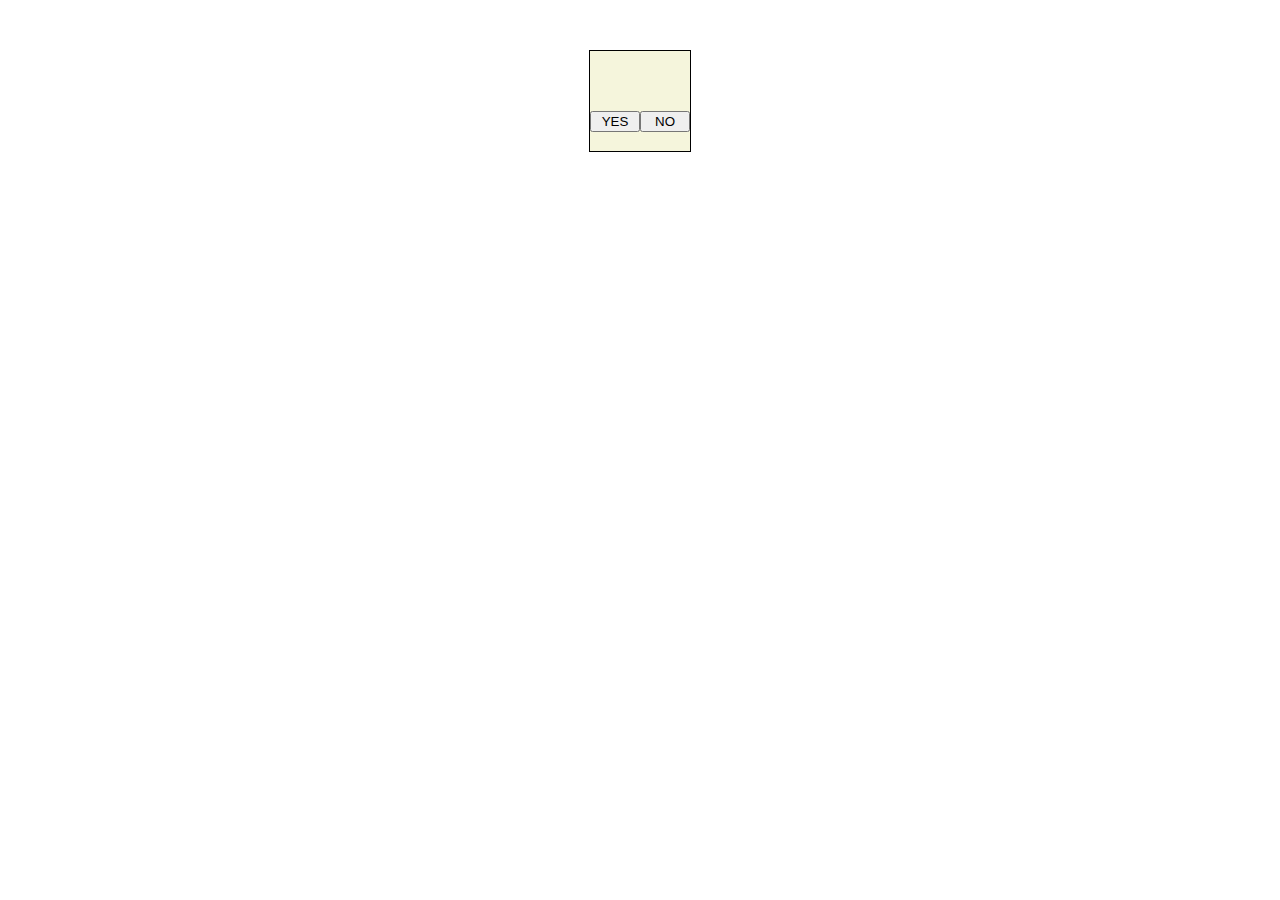
==== index.html @ a638d876 "first commit" ====
<!DOCTYPE html>
<html>
	<head>
		<link rel="stylesheet" type="text/css" href="style.css">
	</head>

	<body>
		<div id="question1">
			<button id="yes1">YES</button>
			<button id="no1">NO</button>
		</div>

		<div id="question2">
			<button id="yes2">YES</button>
			<button id="no2">NO</button>
		</div>

		<div id="statement1"></div>

		<script src="https://code.jquery.com/jquery-3.1.0.js"></script>
		<script src="script.js"></script>
	</body>
</html>
---- style.css ----
body, html {
	margin: 0;
}

#question1 {
	margin: 50px auto;
	width: 100px;
	height: 100px;
	border: 1px solid black;
	background-color: beige;
}

#question1 button {
	display: block;
	text-align: center;
	width: 50%;
	margin-top: 60px;
	float: left;
}

#question2 {
	display: none;
	margin: 50px auto;
	width: 100px;
	height: 100px;
	border: 1px solid black;
	background-color: turquoise;
}

#question2 button {
	display: block;
	text-align: center;
	width: 50%;
	margin-top: 60px;
	float: left;
}

#statement1 {
	display: none;
	margin: 50px auto;
	width: 100px;
	height: 100px;
	border: 1px solid black;
	background-color: coral;
}
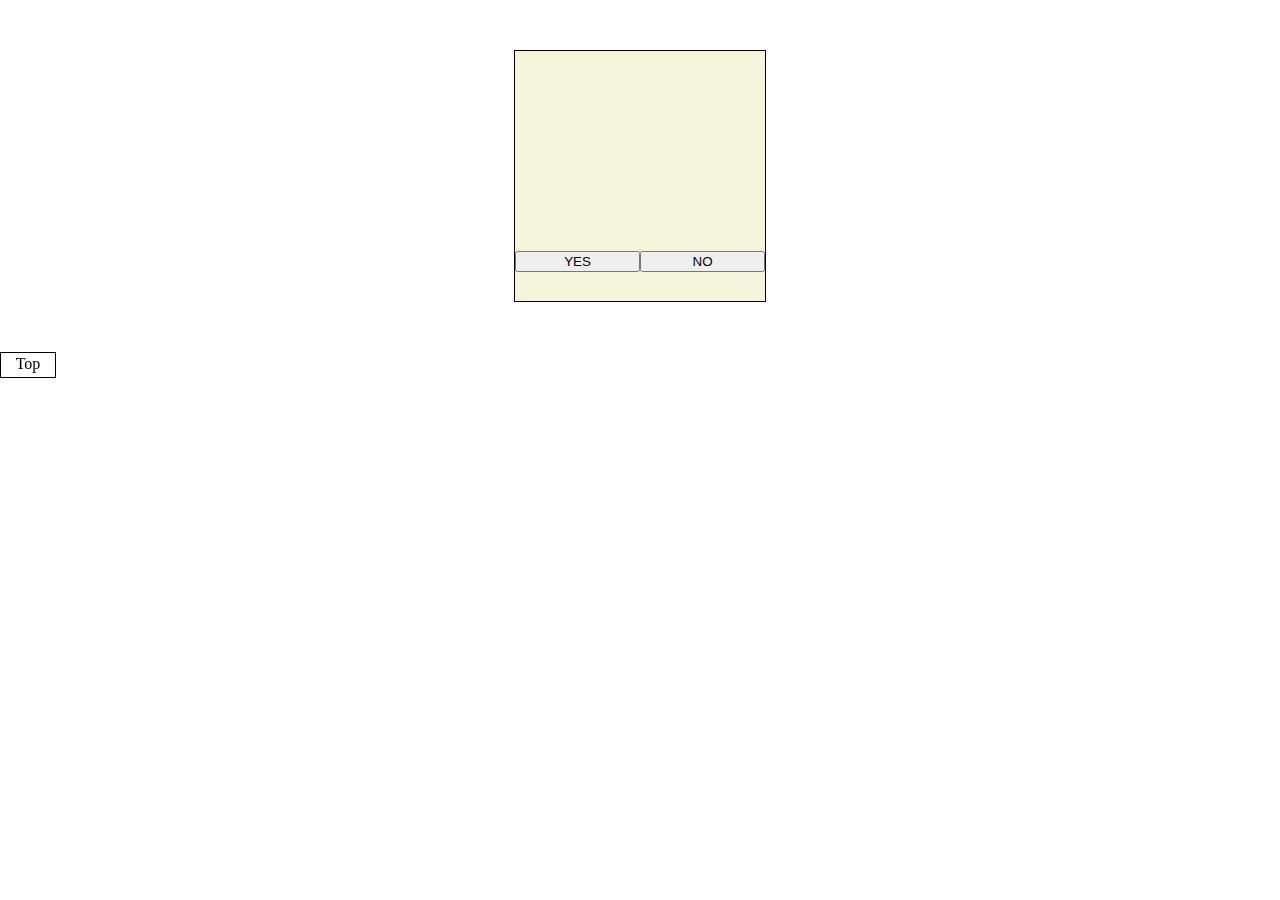
==== commit a113a805: "updated html, css, and js files" ====
--- a/index.html
+++ b/index.html
@@ -1,23 +1,39 @@
 <!DOCTYPE html>
 <html>
 	<head>
-		<link rel="stylesheet" type="text/css" href="style.css">
+		<meta charset="UTF-8">
+		<title>Decision Tree</title>
+		<link rel="stylesheet" type="text/css" href="styles/style.css">
+		<link rel="stylesheet" type="text/css" href="styles/animate.css">
 	</head>
 
 	<body>
-		<div id="question1">
+		<div class="begin">
+			<button id="yes">YES</button>
+			<button id="no">NO</button>
+		</div>
+
+		<div class="question1 animated fadeIn">
 			<button id="yes1">YES</button>
 			<button id="no1">NO</button>
 		</div>
 
-		<div id="question2">
+		<div class="statement1 animated fadeIn"></div>
+
+		<div class="question2 animated fadeIn">
 			<button id="yes2">YES</button>
 			<button id="no2">NO</button>
 		</div>
 
-		<div id="statement1"></div>
+		<div class="statement2 animated fadeIn"></div>
+
+		<div class="end animated fadeIn"></div>
+
+		<div class="statement3 animated fadeIn"></div>
+
+		<a href="#" class="top">Top</a>
 
 		<script src="https://code.jquery.com/jquery-3.1.0.js"></script>
-		<script src="script.js"></script>
+		<script src="scripts/script.js"></script>
 	</body>
 </html>--- a/styles/style.css
+++ b/styles/style.css
@@ -0,0 +1,101 @@
+body, html {
+	margin: 0;
+}
+
+.begin {
+	margin: 50px auto;
+	width: 250px;
+	height: 250px;
+	border: 1px solid black;
+	background-color: beige;
+}
+
+.begin button {
+	display: block;
+	text-align: center;
+	width: 50%;
+	margin-top: 200px;
+	float: left;
+}
+
+.question1 {
+	display: none;
+	margin: 50px auto;
+	width: 250px;
+	height: 250px;
+	border: 1px solid black;
+	background-color: turquoise;
+}
+
+.question1 button {
+	display: block;
+	text-align: center;
+	width: 50%;
+	margin-top: 200px;
+	float: left;
+}
+
+.statement1 {
+	display: none;
+	margin: 50px auto;
+	width: 250px;
+	height: 250px;
+	border: 1px solid black;
+	background-color: coral;
+}
+
+.question2 {
+	display: none;
+	margin: 50px auto;
+	width: 250px;
+	height: 250px;
+	border: 1px solid black;
+	background-color: blue;
+}
+
+.question2 button {
+	display: block;
+	text-align: center;
+	width: 50%;
+	margin-top: 200px;
+	float: left;
+}
+
+.statement2 {
+	display: none;
+	margin: 50px auto;
+	width: 250px;
+	height: 250px;
+	border: 1px solid black;
+	background-color: red;
+}
+
+.end {
+	display: none;
+	margin: 50px auto;
+	width: 250px;
+	height: 250px;
+	border: 1px solid black;
+	background-color: yellow;
+}
+
+.statement3 {
+	display: none;
+	margin: 50px auto;
+	width: 250px;
+	height: 250px;
+	border: 1px solid black;
+	background-color: brown;
+}
+
+.top {
+	position: fixed;
+	text-decoration: none;
+	text-align: center;
+	color: black;
+	margin: 0 auto;
+	padding: 2px;
+	width: 50px;
+	height: 20px;
+	border: 1px solid black;
+}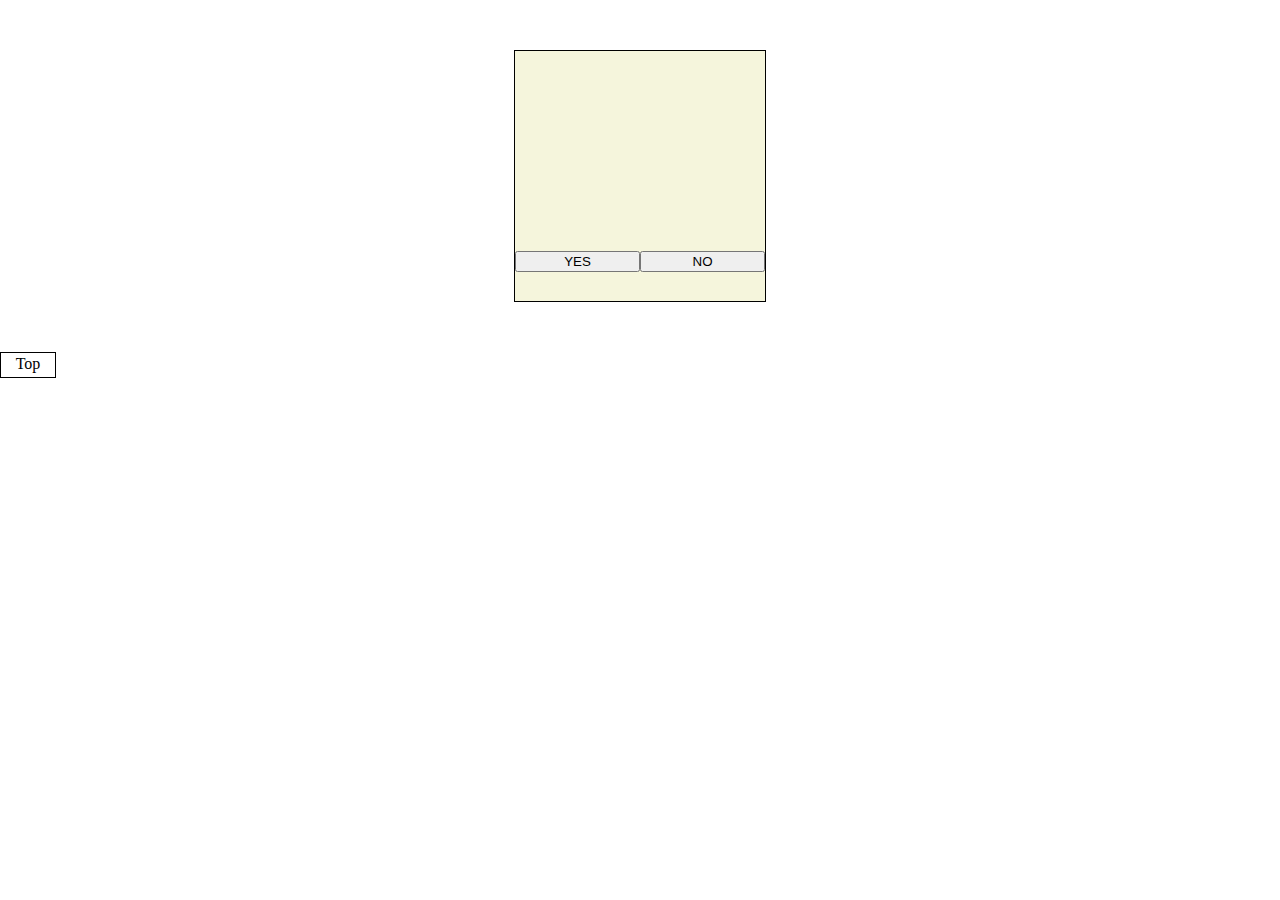
==== commit a2213179: "updated .top link and changed animate fadeIn to swing" ====
--- a/index.html
+++ b/index.html
@@ -13,23 +13,23 @@
 			<button id="no">NO</button>
 		</div>
 
-		<div class="question1 animated fadeIn">
+		<div class="question1 animated swing">
 			<button id="yes1">YES</button>
 			<button id="no1">NO</button>
 		</div>
 
-		<div class="statement1 animated fadeIn"></div>
+		<div class="statement1 animated swing"></div>
 
-		<div class="question2 animated fadeIn">
+		<div class="question2 animated swing">
 			<button id="yes2">YES</button>
 			<button id="no2">NO</button>
 		</div>
 
-		<div class="statement2 animated fadeIn"></div>
+		<div class="statement2 animated swing"></div>
 
-		<div class="end animated fadeIn"></div>
+		<div class="end animated swing"></div>
 
-		<div class="statement3 animated fadeIn"></div>
+		<div class="statement3 animated swing"></div>
 
 		<a href="#" class="top">Top</a>
 
--- a/styles/style.css
+++ b/styles/style.css
@@ -89,7 +89,7 @@
 }
 
 .top {
-	position: fixed;
+	position: absolute;
 	text-decoration: none;
 	text-align: center;
 	color: black;
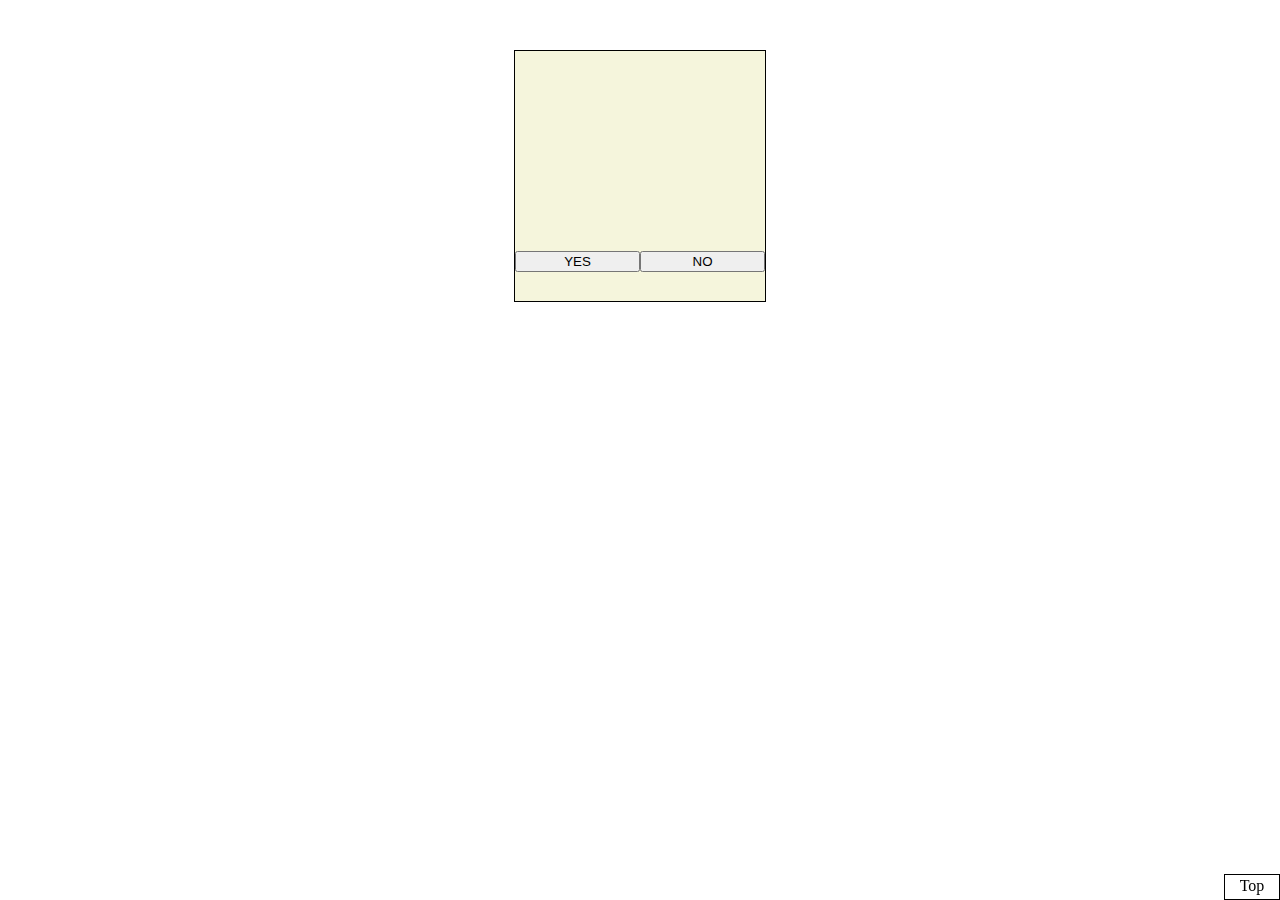
==== commit 53d9dfa8: "updated .top script and changed the animation from swing to fadeIn" ====
--- a/index.html
+++ b/index.html
@@ -13,23 +13,23 @@
 			<button id="no">NO</button>
 		</div>
 
-		<div class="question1 animated swing">
+		<div class="question1 animated fadeIn">
 			<button id="yes1">YES</button>
 			<button id="no1">NO</button>
 		</div>
 
-		<div class="statement1 animated swing"></div>
+		<div class="statement1 animated fadeIn"></div>
 
-		<div class="question2 animated swing">
+		<div class="question2 animated fadeIn">
 			<button id="yes2">YES</button>
 			<button id="no2">NO</button>
 		</div>
 
-		<div class="statement2 animated swing"></div>
+		<div class="statement2 animated fadeIn"></div>
 
-		<div class="end animated swing"></div>
+		<div class="end animated fadeIn"></div>
 
-		<div class="statement3 animated swing"></div>
+		<div class="statement3 animated fadeIn"></div>
 
 		<a href="#" class="top">Top</a>
 
--- a/styles/style.css
+++ b/styles/style.css
@@ -1,6 +1,8 @@
 body, html {
 	margin: 0;
 }
+
+
 
 .begin {
 	margin: 50px auto;
@@ -89,10 +91,12 @@
 }
 
 .top {
-	position: absolute;
+	position: fixed;
 	text-decoration: none;
 	text-align: center;
 	color: black;
+	bottom: 0;
+	right: 0;
 	margin: 0 auto;
 	padding: 2px;
 	width: 50px;
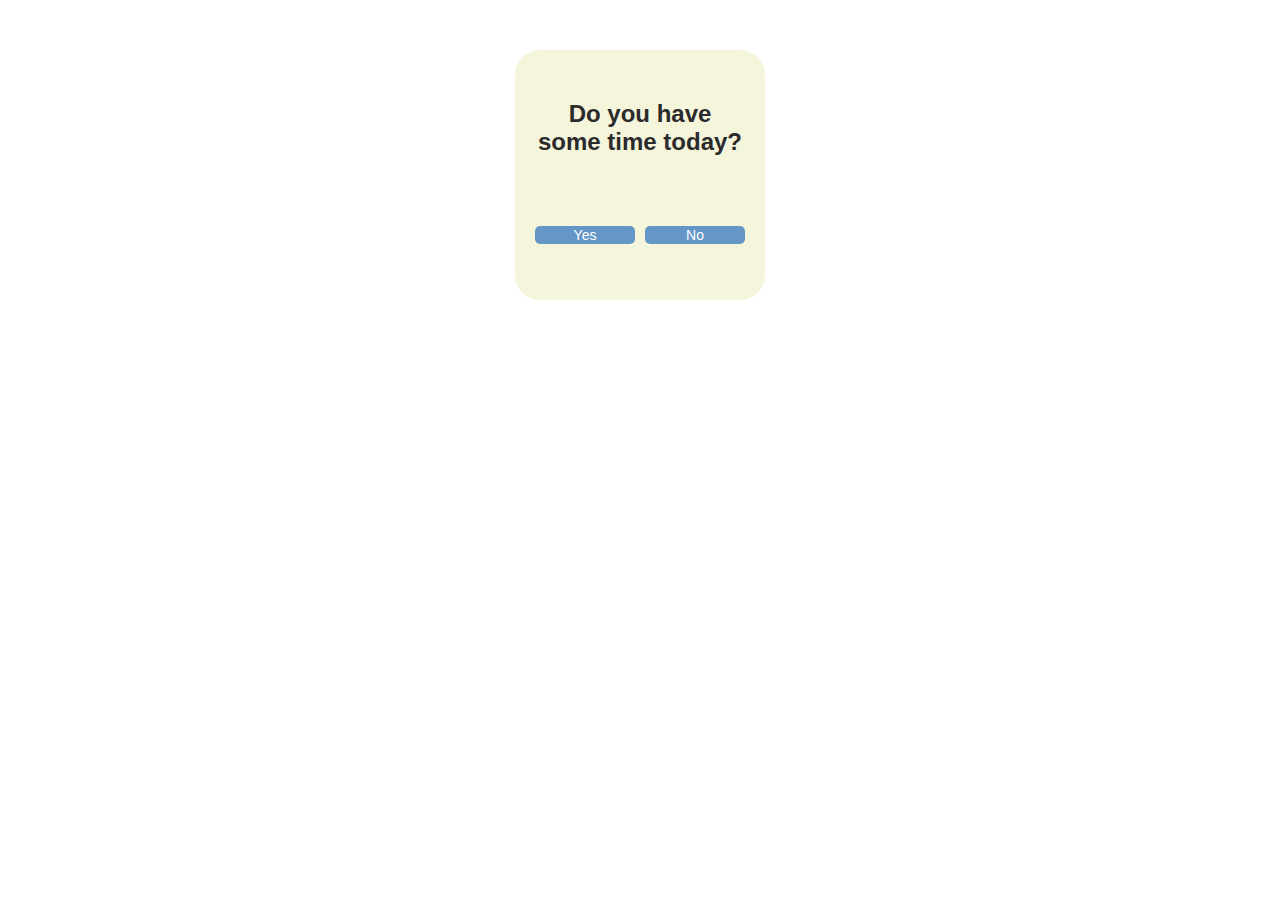
==== commit 1e218542: "Update" ====
--- a/index.html
+++ b/index.html
@@ -9,29 +9,40 @@
 
 	<body>
 		<div class="begin">
-			<button id="yes">YES</button>
-			<button id="no">NO</button>
+			<h2>Do you have some time today?</h2>
+			<button id="yes">Yes</button>
+			<button id="no">No</button>
 		</div>
 
-		<div class="question1 animated fadeIn">
-			<button id="yes1">YES</button>
-			<button id="no1">NO</button>
+		<div class="question1 animated bounceInLeft">
+			<h2>Did you eat something?</h2>
+			<button id="yes1">Yes</button>
+			<button id="no1">No</button>
 		</div>
 
-		<div class="statement1 animated fadeIn"></div>
-
-		<div class="question2 animated fadeIn">
-			<button id="yes2">YES</button>
-			<button id="no2">NO</button>
+		<div class="statement1 animated bounceInLeft">
+			<h2>Okay, hold off until you find some time.</h2>
 		</div>
 
-		<div class="statement2 animated fadeIn"></div>
+		<div class="question2 animated bounceInLeft">
+			<h2>Were you happy with your meal?</h2>
+			<button id="yes2">Yes</button>
+			<button id="no2">N0</button>
+		</div>
 
-		<div class="end animated fadeIn"></div>
+		<div class="statement2 animated bounceInLeft">
+			<h2>Okay, go eat something ASAP!</h2>
+		</div>
 
-		<div class="statement3 animated fadeIn"></div>
+		<div class="end animated bounceInLeft">
+			<h2>Thank you for your time!</h2>
+		</div>
 
-		<a href="#" class="top">Top</a>
+		<div class="statement3 animated bounceInLeft">
+			<h2>Please come back and try again!</h2>
+		</div>
+
+		<img href="images/top.png" class="top">
 
 		<script src="https://code.jquery.com/jquery-3.1.0.js"></script>
 		<script src="scripts/script.js"></script>
--- a/styles/style.css
+++ b/styles/style.css
@@ -1,23 +1,39 @@
 body, html {
 	margin: 0;
 }
-
-
 
 .begin {
 	margin: 50px auto;
 	width: 250px;
 	height: 250px;
-	border: 1px solid black;
+	border-radius: 25px;
 	background-color: beige;
 }
 
 .begin button {
 	display: block;
 	text-align: center;
-	width: 50%;
-	margin-top: 200px;
+	font-family: helvetica;
+	font-size: 14px;
+	border-radius: 5px;
+	width: 100px;
+	margin: 0 auto;
+	color: #fff;
+	background-color: #6496c8;
+	border: none;
 	float: left;
+}
+
+#yes, #yes1, #yes2 {
+	margin-left: 20px;
+	margin-right: 10px;
+}
+
+h2 {
+	font-family: helvetica;
+	color: #2b2b2b;
+	padding: 50px 20px 50px 20px;
+	text-align: center;
 }
 
 .question1 {
@@ -25,15 +41,21 @@
 	margin: 50px auto;
 	width: 250px;
 	height: 250px;
-	border: 1px solid black;
+	border-radius: 25px;
 	background-color: turquoise;
 }
 
 .question1 button {
 	display: block;
 	text-align: center;
-	width: 50%;
-	margin-top: 200px;
+	font-family: helvetica;
+	font-size: 14px;
+	border-radius: 5px;
+	width: 100px;
+	margin: 0 auto;
+	color: #fff;
+	background-color: #6496c8;
+	border: none;
 	float: left;
 }
 
@@ -42,7 +64,7 @@
 	margin: 50px auto;
 	width: 250px;
 	height: 250px;
-	border: 1px solid black;
+	border-radius: 25px;
 	background-color: coral;
 }
 
@@ -51,15 +73,21 @@
 	margin: 50px auto;
 	width: 250px;
 	height: 250px;
-	border: 1px solid black;
-	background-color: blue;
+	border-radius: 25px;
+	background-color: lightblue;
 }
 
 .question2 button {
 	display: block;
 	text-align: center;
-	width: 50%;
-	margin-top: 200px;
+	font-family: helvetica;
+	font-size: 14px;
+	border-radius: 5px;
+	width: 100px;
+	margin: 0 auto;
+	color: #fff;
+	background-color: #6496c8;
+	border: none;
 	float: left;
 }
 
@@ -68,8 +96,8 @@
 	margin: 50px auto;
 	width: 250px;
 	height: 250px;
-	border: 1px solid black;
-	background-color: red;
+	border-radius: 25px;
+	background-color: lavender;
 }
 
 .end {
@@ -77,8 +105,8 @@
 	margin: 50px auto;
 	width: 250px;
 	height: 250px;
-	border: 1px solid black;
-	background-color: yellow;
+	border-radius: 25px;
+	background-color: grey;
 }
 
 .statement3 {
@@ -86,20 +114,20 @@
 	margin: 50px auto;
 	width: 250px;
 	height: 250px;
-	border: 1px solid black;
-	background-color: brown;
+	border-radius: 25px;
+	background-color: lightgreen;
 }
 
 .top {
-	position: fixed;
+	position: fixed;/*
 	text-decoration: none;
 	text-align: center;
-	color: black;
+	color: black;*/
 	bottom: 0;
 	right: 0;
 	margin: 0 auto;
-	padding: 2px;
+/*	padding: 2px;
 	width: 50px;
 	height: 20px;
-	border: 1px solid black;
+	border: 2px solid black;*/
 }